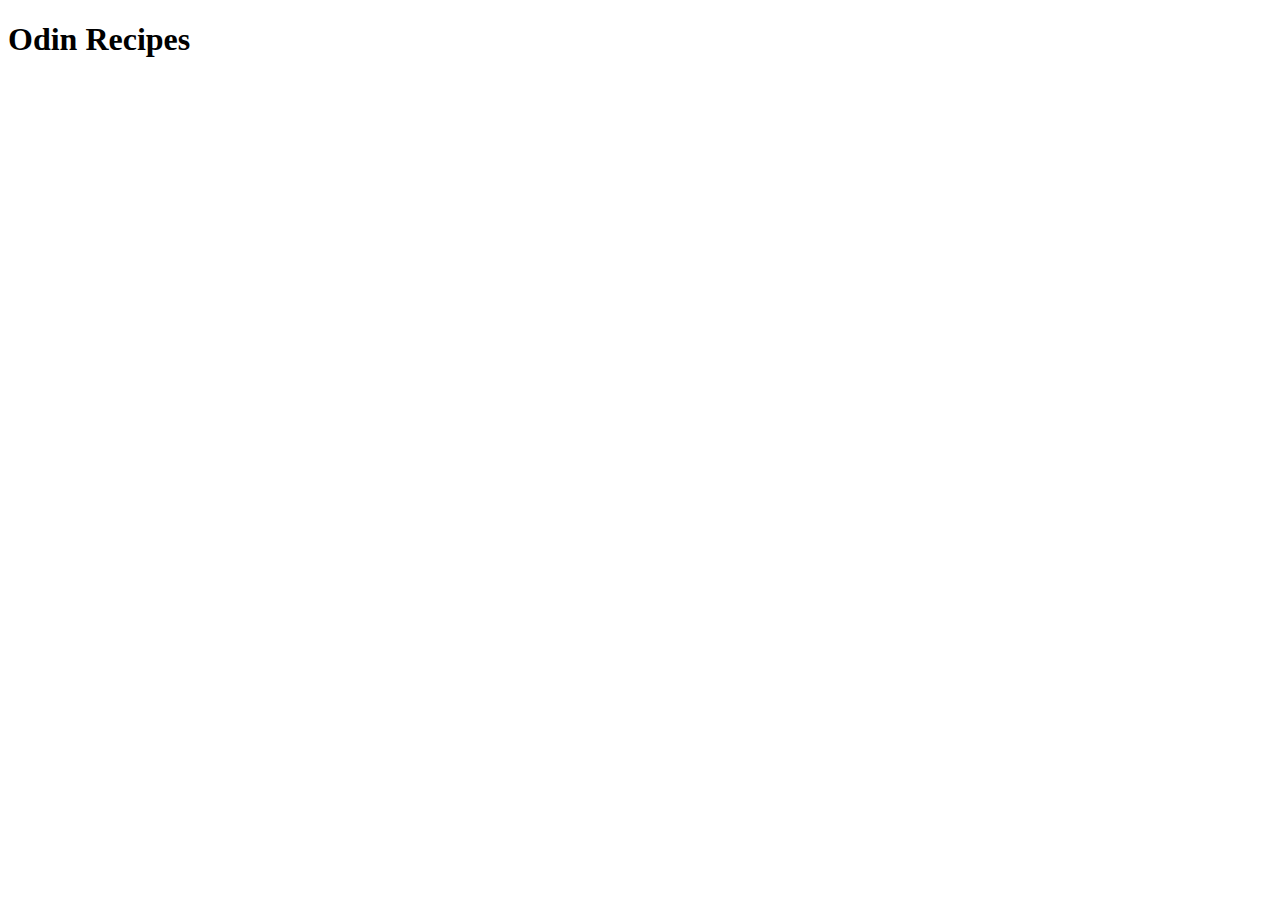
==== index.html @ 9695d689 "Add index.html" ====
<!DOCTYPE html>
<html lang="en">
<head>
    <meta charset="UTF-8">
    <meta http-equiv="X-UA-Compatible" content="IE=edge">
    <meta name="viewport" content="width=device-width, initial-scale=1.0">
    <title>Odin Recipes</title>
</head>
<body>
    <h1>Odin Recipes</h1>
</body>
</html>
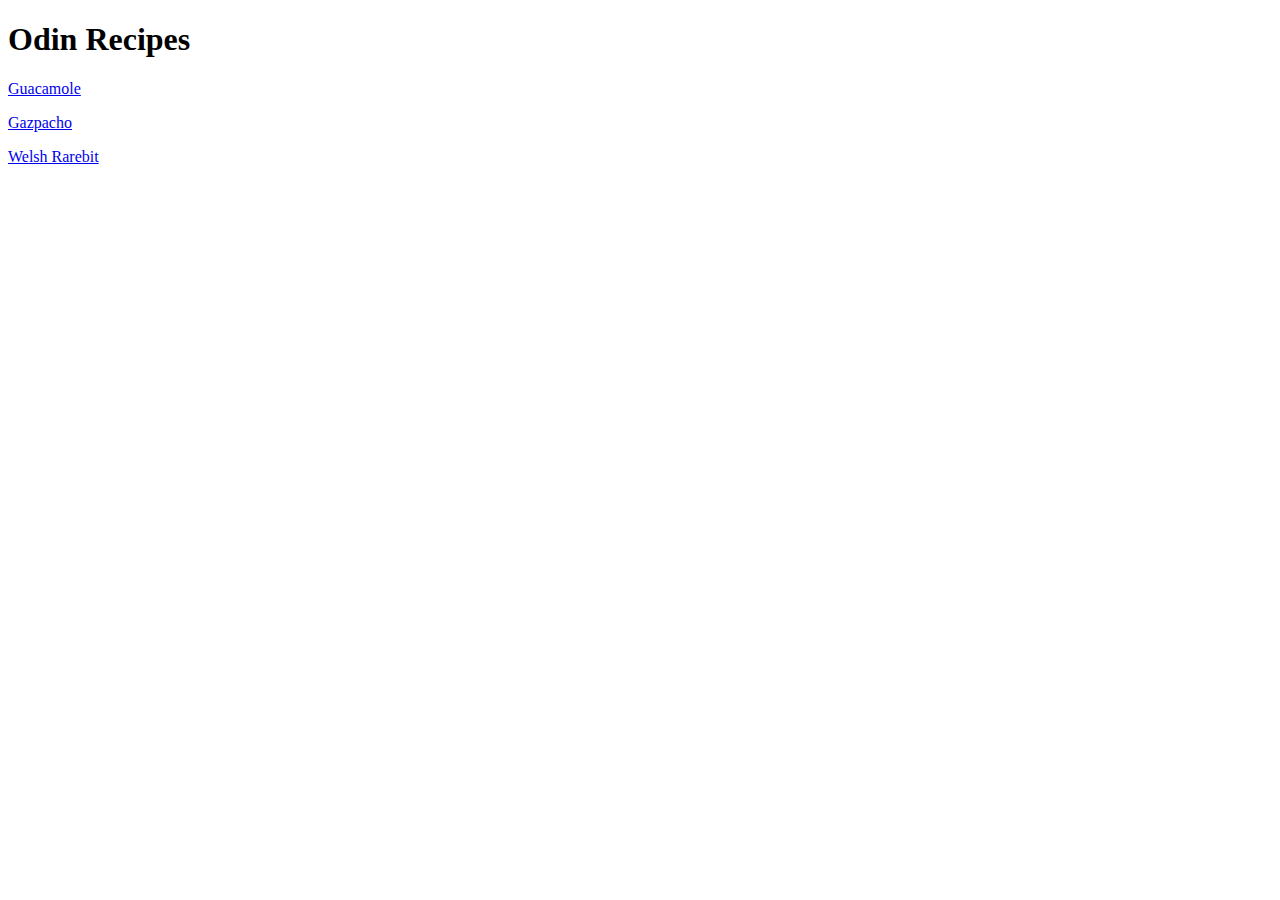
==== commit bef2a536: "Add recipes pages and images for Gazpacho and Welsh Rarebit" ====
--- a/index.html
+++ b/index.html
@@ -8,5 +8,15 @@
 </head>
 <body>
     <h1>Odin Recipes</h1>
+    <p>
+        <a href="./recipes/guacamole.html">Guacamole</a>
+    </p>
+    <p>
+        <a href="./recipes/gazpacho.html">Gazpacho</a>
+    </p>
+    <p>
+        <a href="./recipes/welshrarebit.html">Welsh Rarebit</a>
+    </p>
+    
 </body>
 </html>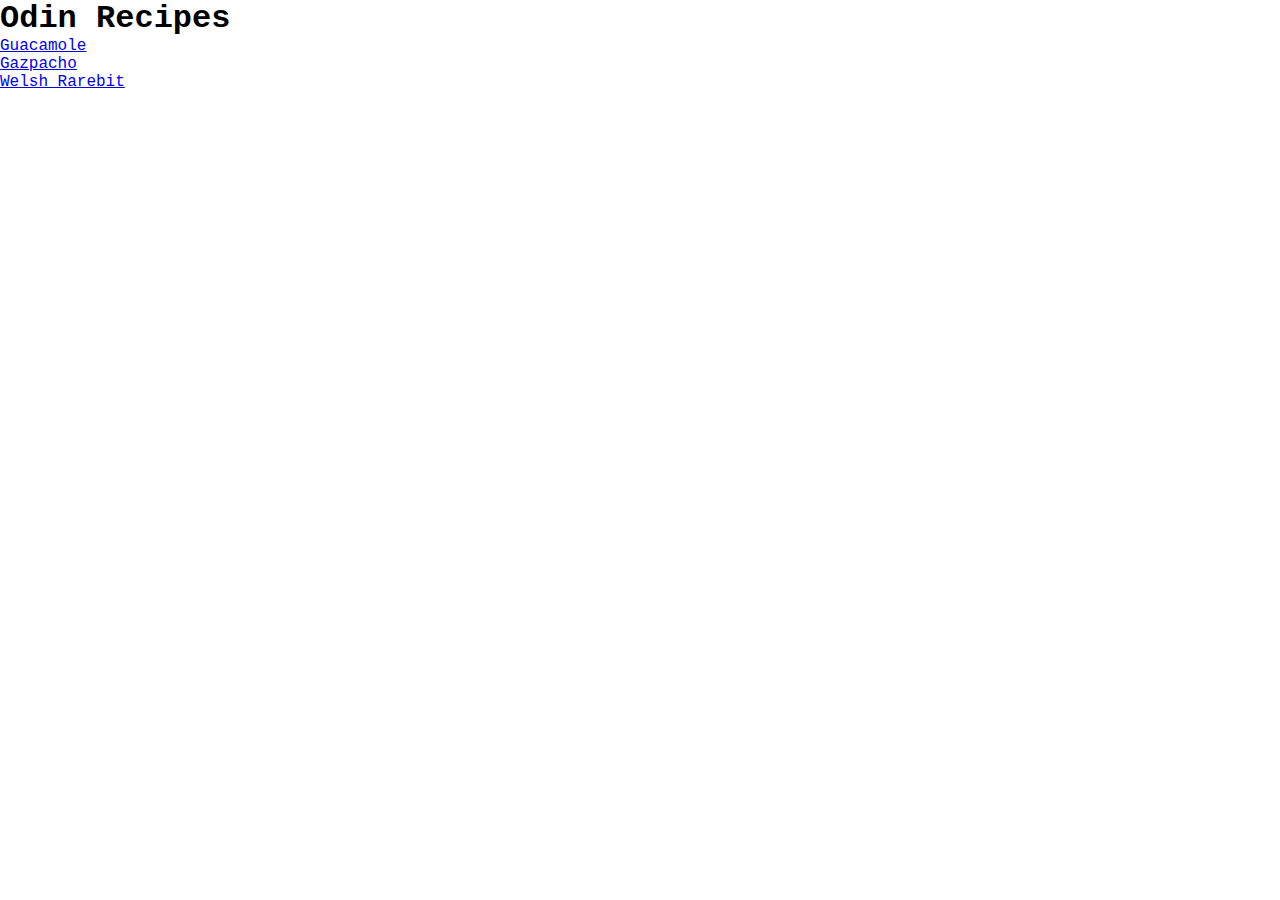
==== commit c9849b06: "Add styles.css and links to it" ====
--- a/index.html
+++ b/index.html
@@ -5,6 +5,7 @@
     <meta http-equiv="X-UA-Compatible" content="IE=edge">
     <meta name="viewport" content="width=device-width, initial-scale=1.0">
     <title>Odin Recipes</title>
+    <link rel="stylesheet" href="styles.css">
 </head>
 <body>
     <h1>Odin Recipes</h1>
--- a/styles.css
+++ b/styles.css
@@ -0,0 +1,6 @@
+* {
+    margin: 0;
+    padding: 0;
+    box-sizing: border-box;
+    font-family: 'Courier New', Courier, monospace, sans-serif;
+}
